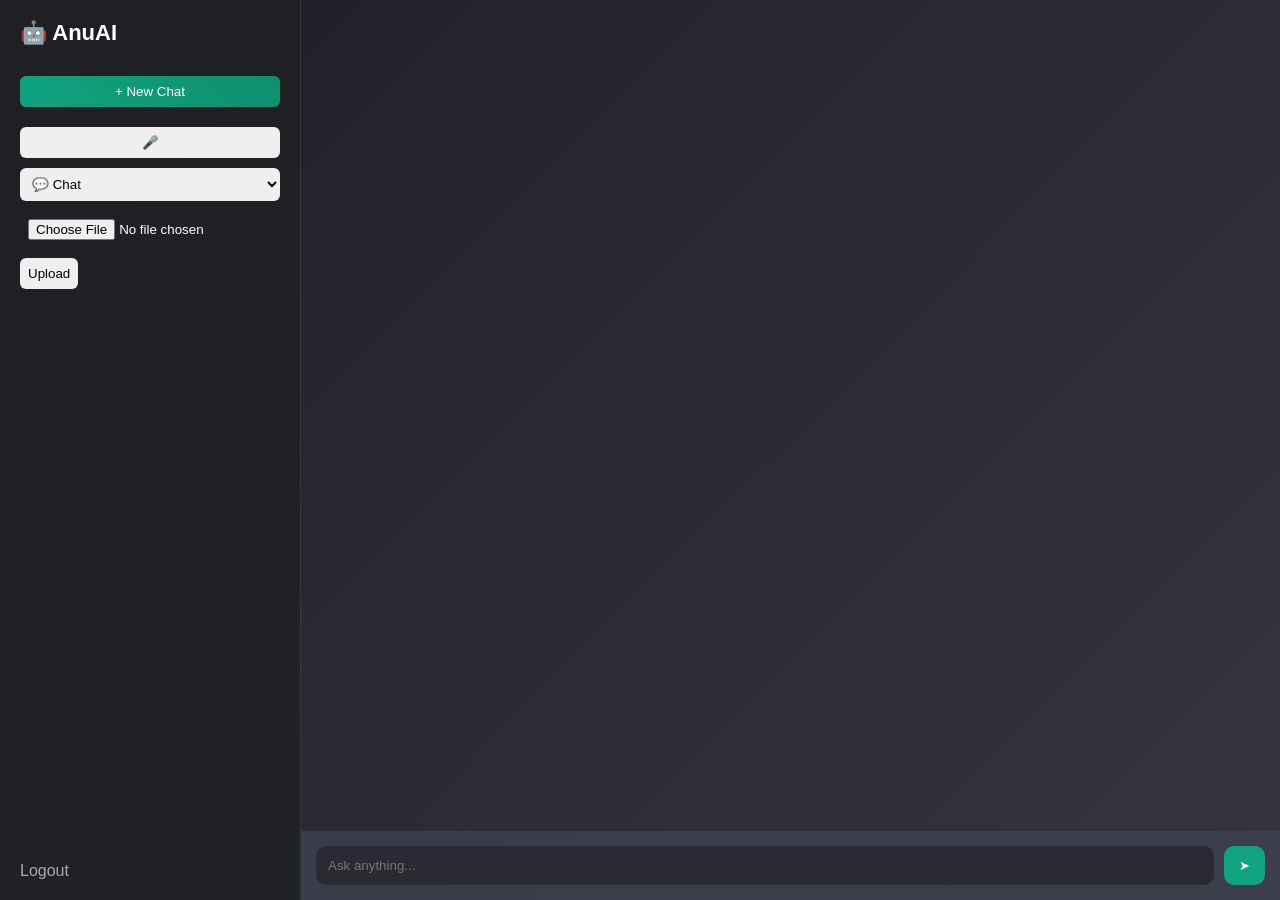
==== templates/index.html @ daa3c26f "Add files via upload smat project" ====
<!DOCTYPE html>

<html>
<head>
    <title>AnuAI Pro</title>
    <link rel="stylesheet" href="/static/style.css">
</head>
<body>

<div class="app">


<!-- Sidebar -->
<div class="sidebar">
    <div class="logo">🤖 AnuAI</div>

    <button class="new-chat" onclick="newChat()">+ New Chat</button>
<button id="micBtn">🎤</button>
    <select id="mode">
        <option value="normal">💬 Chat</option>
        <option value="rag">📄 PDF</option>
        <option value="image">🎨 Image</option>
    </select>

    <form action="/upload" method="POST" enctype="multipart/form-data">
        <input type="file" name="file">
        <button type="submit">Upload</button>
    </form>

    <div class="bottom">
        <a href="/logout">Logout</a>
    </div>
</div>

<!-- Chat -->
<div class="chat">

    <div id="chat-box" class="chat-box"></div>

    <div class="input-box">
        <input id="msg" placeholder="Ask anything..." onkeypress="if(event.key==='Enter') send()">
        <button onclick="send()">➤</button>
    </div>

</div>


</div>

<script src="/static/script.js"></script>

</body>
</html>
---- static/style.css ----
body {
margin: 0;
font-family: 'Segoe UI', sans-serif;
background: linear-gradient(135deg, #1e1f25, #343541);
color: white;
}

/* Layout */
.app {
display: flex;
height: 100vh;
}

/* Sidebar */
.sidebar {
width: 260px;
padding: 20px;
background: rgba(32,33,35,0.8);
backdrop-filter: blur(10px);
display: flex;
flex-direction: column;
border-right: 1px solid rgba(255,255,255,0.1);
}

.logo {
font-size: 22px;
font-weight: bold;
margin-bottom: 20px;
}

.new-chat {
background: linear-gradient(45deg, #10a37f, #0e8f6f);
border: none;
padding: 10px;
border-radius: 8px;
color: white;
cursor: pointer;
margin-bottom: 10px;
transition: 0.3s;
}

.new-chat:hover {
transform: scale(1.05);
}

.sidebar select,
.sidebar input,
.sidebar button {
margin-top: 10px;
padding: 8px;
border-radius: 6px;
border: none;
}

.bottom {
margin-top: auto;
}

.bottom a {
color: #aaa;
text-decoration: none;
}

/* Chat */
.chat {
flex: 1;
display: flex;
flex-direction: column;
}

/* Messages */
.chat-box {
flex: 1;
padding: 30px;
overflow-y: auto;
}

/* Message bubble */
.message {
max-width: 65%;
padding: 12px 15px;
border-radius: 12px;
margin-bottom: 15px;
animation: fadeIn 0.3s ease-in;
}

.user {
background: linear-gradient(45deg, #10a37f, #0e8f6f);
margin-left: auto;
}

.bot {
background: rgba(255,255,255,0.08);
backdrop-filter: blur(5px);
}

/* Input */
.input-box {
display: flex;
padding: 15px;
background: rgba(64,65,79,0.8);
backdrop-filter: blur(10px);
}

.input-box input {
flex: 1;
padding: 12px;
border-radius: 10px;
border: none;
background: #2a2b32;
color: white;
}

.input-box button {
margin-left: 10px;
padding: 12px 15px;
border: none;
background: #10a37f;
color: white;
border-radius: 10px;
cursor: pointer;
}

/* Animation */
@keyframes fadeIn {
from {opacity: 0; transform: translateY(10px);}
to {opacity: 1;}
}
/* typing dots animation */
.message.bot::after {
content: '';
display: inline-block;
width: 5px;
height: 5px;
margin-left: 5px;
border-radius: 50%;
animation: blink 1s infinite;
}

@keyframes blink {
0% {opacity: 0;}
50% {opacity: 1;}
100% {opacity: 0;}
}
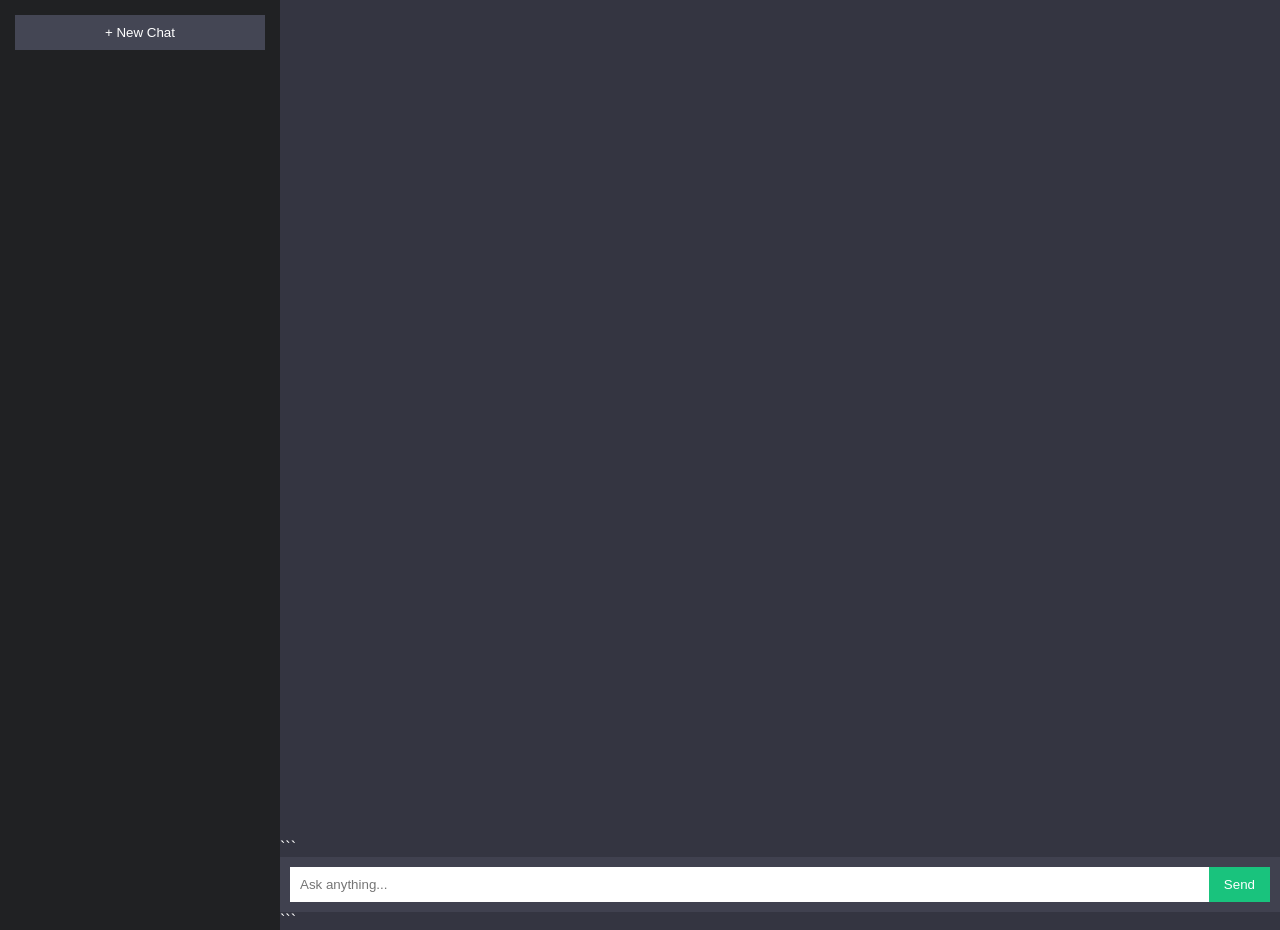
==== commit 9ab4616e: "Update index.html changes new" ====
--- a/templates/index.html
+++ b/templates/index.html
@@ -1,53 +1,144 @@
 <!DOCTYPE html>
 
-<html>
+<html lang="en">
 <head>
-    <title>AnuAI Pro</title>
-    <link rel="stylesheet" href="/static/style.css">
+<meta charset="UTF-8">
+<title>Anu AI</title>
+<meta name="viewport" content="width=device-width, initial-scale=1.0">
+
+<style>
+body {
+    margin: 0;
+    font-family: Arial, sans-serif;
+    background: #343541;
+    color: white;
+    display: flex;
+}
+
+/* Sidebar */
+.sidebar {
+    width: 250px;
+    background: #202123;
+    height: 100vh;
+    padding: 15px;
+}
+
+.sidebar button {
+    width: 100%;
+    padding: 10px;
+    background: #444654;
+    border: none;
+    color: white;
+    cursor: pointer;
+    margin-bottom: 10px;
+}
+
+/* Chat Area */
+.chat-container {
+    flex: 1;
+    display: flex;
+    flex-direction: column;
+}
+
+.chat-box {
+    flex: 1;
+    overflow-y: auto;
+    padding: 20px;
+}
+
+/* Messages */
+.message {
+    max-width: 70%;
+    padding: 12px;
+    margin: 10px 0;
+    border-radius: 10px;
+}
+
+.user {
+    background: #0b93f6;
+    align-self: flex-end;
+}
+
+.bot {
+    background: #444654;
+    align-self: flex-start;
+}
+
+/* Input */
+.input-box {
+    display: flex;
+    padding: 10px;
+    background: #40414f;
+}
+
+.input-box input {
+    flex: 1;
+    padding: 10px;
+    border: none;
+    outline: none;
+}
+
+.input-box button {
+    padding: 10px 15px;
+    border: none;
+    background: #19c37d;
+    color: white;
+    cursor: pointer;
+}
+</style>
+
 </head>
+
 <body>
 
-<div class="app">
-
-
-<!-- Sidebar -->
 <div class="sidebar">
-    <div class="logo">🤖 AnuAI</div>
-
-    <button class="new-chat" onclick="newChat()">+ New Chat</button>
-<button id="micBtn">🎤</button>
-    <select id="mode">
-        <option value="normal">💬 Chat</option>
-        <option value="rag">📄 PDF</option>
-        <option value="image">🎨 Image</option>
-    </select>
-
-    <form action="/upload" method="POST" enctype="multipart/form-data">
-        <input type="file" name="file">
-        <button type="submit">Upload</button>
-    </form>
-
-    <div class="bottom">
-        <a href="/logout">Logout</a>
-    </div>
+    <button onclick="newChat()">+ New Chat</button>
 </div>
 
-<!-- Chat -->
-<div class="chat">
+<div class="chat-container">
+    <div class="chat-box" id="chat"></div>
 
-    <div id="chat-box" class="chat-box"></div>
-
-    <div class="input-box">
-        <input id="msg" placeholder="Ask anything..." onkeypress="if(event.key==='Enter') send()">
-        <button onclick="send()">➤</button>
-    </div>
+```
+<div class="input-box">
+    <input type="text" id="msg" placeholder="Ask anything...">
+    <button onclick="sendMessage()">Send</button>
+</div>
+```
 
 </div>
 
+<script>
+async function sendMessage() {
+    let input = document.getElementById("msg");
+    let message = input.value;
+    if (!message) return;
 
-</div>
+    addMessage(message, "user");
+    input.value = "";
 
-<script src="/static/script.js"></script>
+    let res = await fetch("/chat", {
+        method: "POST",
+        headers: {"Content-Type": "application/json"},
+        body: JSON.stringify({message: message})
+    });
+
+    let data = await res.json();
+    addMessage(data.reply, "bot");
+}
+
+function addMessage(text, type) {
+    let chat = document.getElementById("chat");
+    let div = document.createElement("div");
+    div.className = "message " + type;
+    div.innerText = text;
+    chat.appendChild(div);
+    chat.scrollTop = chat.scrollHeight;
+}
+
+function newChat() {
+    document.getElementById("chat").innerHTML = "";
+}
+</script>
 
 </body>
 </html>
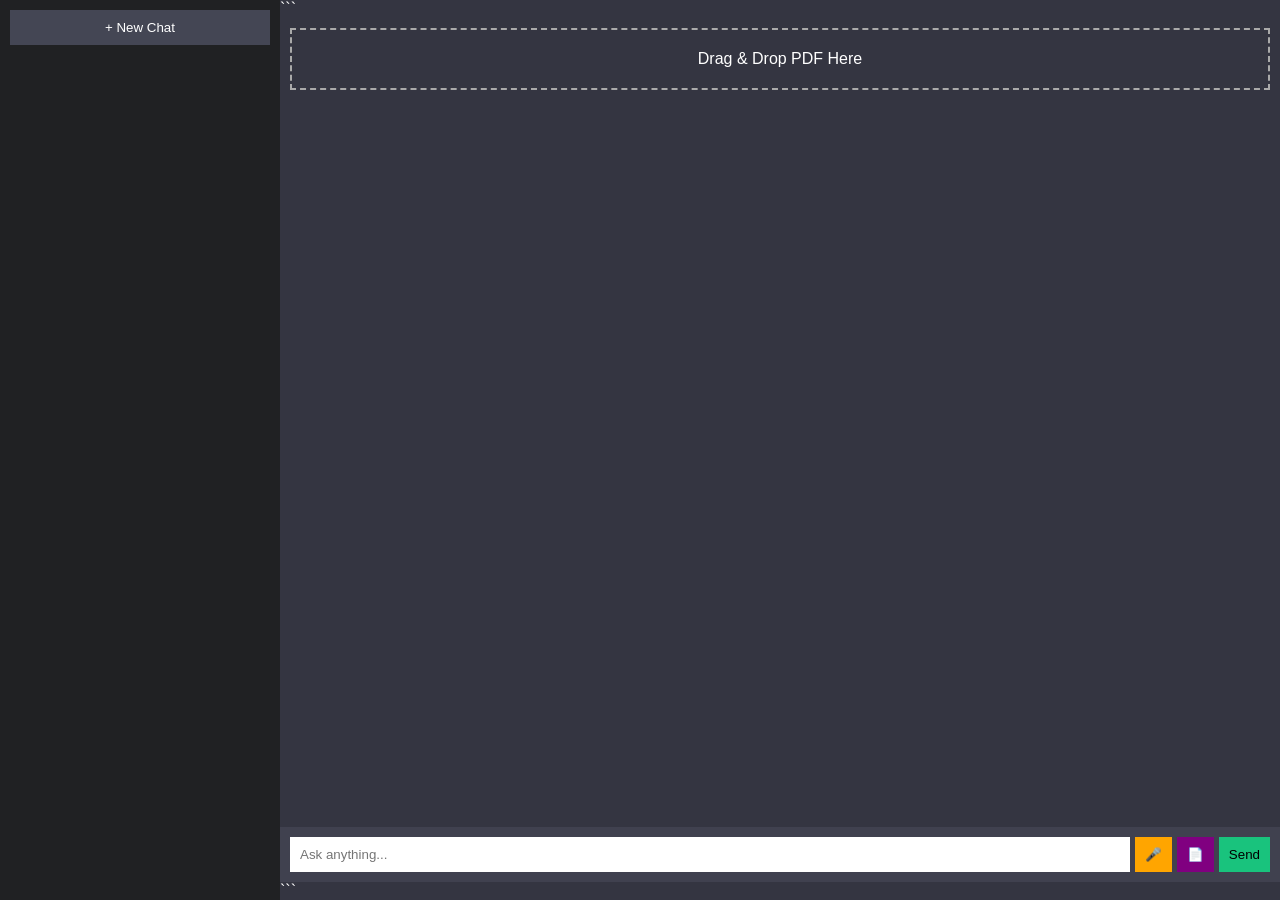
==== commit 4745f4fc: "Update index.html" ====
--- a/templates/index.html
+++ b/templates/index.html
@@ -3,37 +3,38 @@
 <html lang="en">
 <head>
 <meta charset="UTF-8">
-<title>Anu AI</title>
+<title>Anu AI Pro</title>
 <meta name="viewport" content="width=device-width, initial-scale=1.0">
 
 <style>
 body {
     margin: 0;
-    font-family: Arial, sans-serif;
+    font-family: Arial;
+    display: flex;
+    height: 100vh;
     background: #343541;
     color: white;
-    display: flex;
 }
 
 /* Sidebar */
 .sidebar {
-    width: 250px;
+    width: 260px;
     background: #202123;
-    height: 100vh;
-    padding: 15px;
+    padding: 10px;
+    overflow-y: auto;
 }
 
 .sidebar button {
     width: 100%;
     padding: 10px;
+    margin-bottom: 10px;
     background: #444654;
     border: none;
     color: white;
     cursor: pointer;
-    margin-bottom: 10px;
-}
-
-/* Chat Area */
+}
+
+/* Chat */
 .chat-container {
     flex: 1;
     display: flex;
@@ -42,26 +43,26 @@
 
 .chat-box {
     flex: 1;
+    padding: 20px;
     overflow-y: auto;
-    padding: 20px;
 }
 
 /* Messages */
 .message {
+    padding: 10px;
+    margin: 10px;
+    border-radius: 10px;
     max-width: 70%;
-    padding: 12px;
-    margin: 10px 0;
-    border-radius: 10px;
+    animation: fadeIn 0.3s ease;
 }
 
 .user {
     background: #0b93f6;
-    align-self: flex-end;
+    margin-left: auto;
 }
 
 .bot {
     background: #444654;
-    align-self: flex-start;
 }
 
 /* Input */
@@ -69,21 +70,38 @@
     display: flex;
     padding: 10px;
     background: #40414f;
-}
-
-.input-box input {
+    gap: 5px;
+}
+
+input {
     flex: 1;
     padding: 10px;
     border: none;
     outline: none;
 }
 
-.input-box button {
-    padding: 10px 15px;
+button {
+    padding: 10px;
     border: none;
-    background: #19c37d;
-    color: white;
     cursor: pointer;
+}
+
+.send { background: #19c37d; }
+.voice { background: orange; }
+.upload { background: purple; }
+
+/* Drag Drop */
+.drop-area {
+    border: 2px dashed #aaa;
+    padding: 20px;
+    text-align: center;
+    margin: 10px;
+}
+
+/* Animation */
+@keyframes fadeIn {
+    from {opacity: 0; transform: translateY(10px);}
+    to {opacity: 1;}
 }
 </style>
 
@@ -93,37 +111,48 @@
 
 <div class="sidebar">
     <button onclick="newChat()">+ New Chat</button>
+    <div id="history"></div>
 </div>
 
 <div class="chat-container">
-    <div class="chat-box" id="chat"></div>
 
 ```
+<div class="drop-area" id="drop">
+    Drag & Drop PDF Here
+</div>
+
+<div class="chat-box" id="chat"></div>
+
 <div class="input-box">
     <input type="text" id="msg" placeholder="Ask anything...">
-    <button onclick="sendMessage()">Send</button>
+    <button class="voice" onclick="startVoice()">🎤</button>
+    <button class="upload" onclick="uploadPDF()">📄</button>
+    <button class="send" onclick="sendMessage()">Send</button>
 </div>
 ```
 
 </div>
 
 <script>
+let historyList = [];
+
 async function sendMessage() {
     let input = document.getElementById("msg");
-    let message = input.value;
-    if (!message) return;
-
-    addMessage(message, "user");
+    let text = input.value;
+    if (!text) return;
+
+    addMessage(text, "user");
+    saveHistory(text);
     input.value = "";
 
     let res = await fetch("/chat", {
         method: "POST",
         headers: {"Content-Type": "application/json"},
-        body: JSON.stringify({message: message})
+        body: JSON.stringify({message: text})
     });
 
     let data = await res.json();
-    addMessage(data.reply, "bot");
+    typeEffect(data.reply);
 }
 
 function addMessage(text, type) {
@@ -135,6 +164,92 @@
     chat.scrollTop = chat.scrollHeight;
 }
 
+/* Typing Animation */
+function typeEffect(text) {
+    let chat = document.getElementById("chat");
+    let div = document.createElement("div");
+    div.className = "message bot";
+    chat.appendChild(div);
+
+    let i = 0;
+    let interval = setInterval(() => {
+        div.innerText += text[i];
+        i++;
+        if (i >= text.length) clearInterval(interval);
+        chat.scrollTop = chat.scrollHeight;
+    }, 15);
+}
+
+/* Voice */
+function startVoice() {
+    let recognition = new (window.SpeechRecognition || window.webkitSpeechRecognition)();
+    recognition.start();
+
+    recognition.onresult = function(e) {
+        document.getElementById("msg").value = e.results[0][0].transcript;
+    };
+}
+
+/* PDF Upload */
+function uploadPDF() {
+    let input = document.createElement("input");
+    input.type = "file";
+    input.accept = "application/pdf";
+
+    input.onchange = async function() {
+        let file = input.files[0];
+        let formData = new FormData();
+        formData.append("file", file);
+
+        await fetch("/upload", {
+            method: "POST",
+            body: formData
+        });
+
+        alert("PDF Uploaded!");
+    };
+
+    input.click();
+}
+
+/* Drag & Drop */
+let drop = document.getElementById("drop");
+
+drop.ondragover = e => e.preventDefault();
+
+drop.ondrop = async e => {
+    e.preventDefault();
+    let file = e.dataTransfer.files[0];
+
+    let formData = new FormData();
+    formData.append("file", file);
+
+    await fetch("/upload", {
+        method: "POST",
+        body: formData
+    });
+
+    alert("PDF Uploaded!");
+};
+
+/* Chat History */
+function saveHistory(msg) {
+    historyList.push(msg);
+    renderHistory();
+}
+
+function renderHistory() {
+    let div = document.getElementById("history");
+    div.innerHTML = "";
+
+    historyList.forEach(h => {
+        let btn = document.createElement("button");
+        btn.innerText = h;
+        btn.onclick = () => addMessage(h, "user");
+        div.appendChild(btn);
+    });
+}
+
 function newChat() {
     document.getElementById("chat").innerHTML = "";
 }
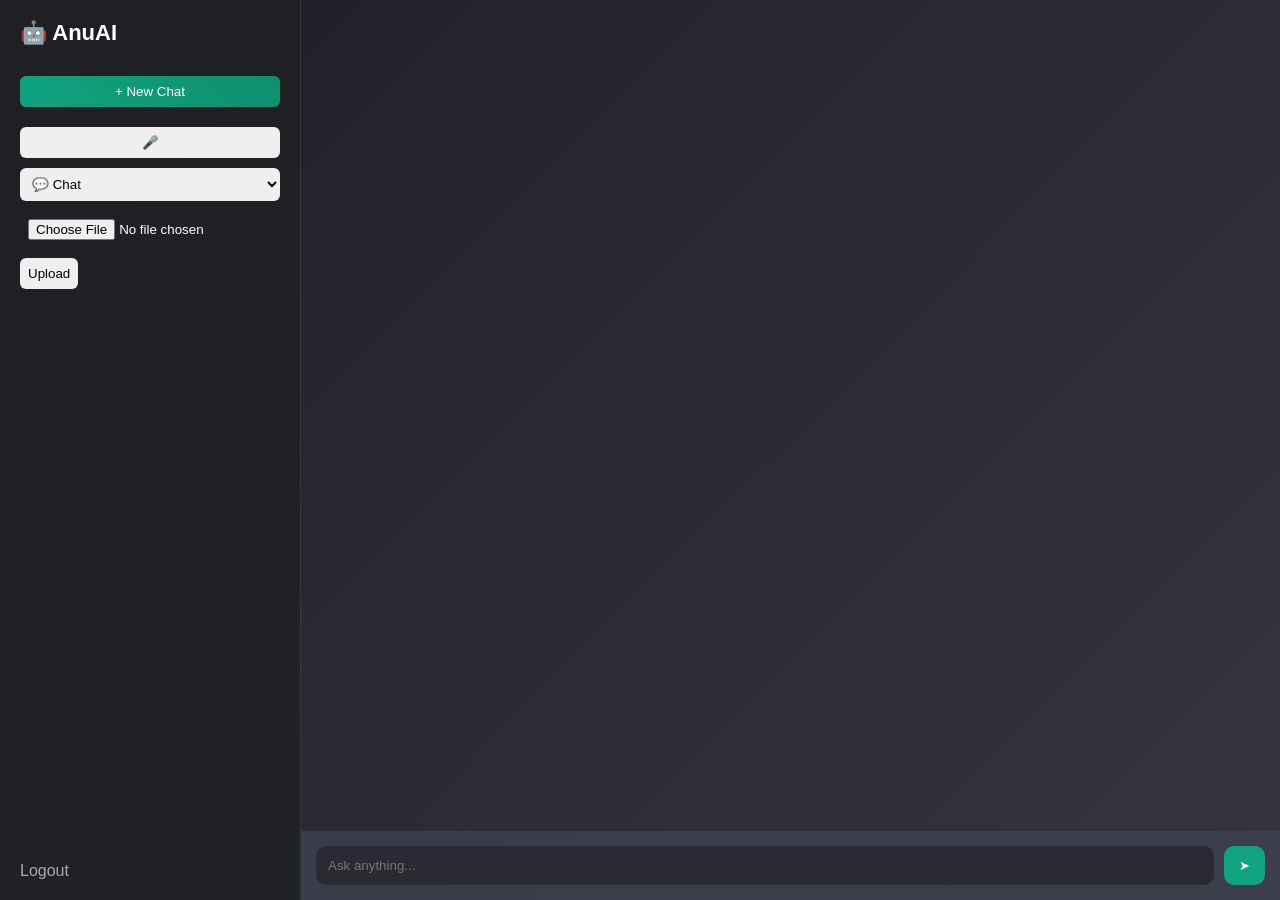
==== commit 24fb7285: "Update index.html" ====
--- a/templates/index.html
+++ b/templates/index.html
@@ -1,259 +1,53 @@
 <!DOCTYPE html>
 
-<html lang="en">
+<html>
 <head>
-<meta charset="UTF-8">
-<title>Anu AI Pro</title>
-<meta name="viewport" content="width=device-width, initial-scale=1.0">
-
-<style>
-body {
-    margin: 0;
-    font-family: Arial;
-    display: flex;
-    height: 100vh;
-    background: #343541;
-    color: white;
-}
-
-/* Sidebar */
-.sidebar {
-    width: 260px;
-    background: #202123;
-    padding: 10px;
-    overflow-y: auto;
-}
-
-.sidebar button {
-    width: 100%;
-    padding: 10px;
-    margin-bottom: 10px;
-    background: #444654;
-    border: none;
-    color: white;
-    cursor: pointer;
-}
-
-/* Chat */
-.chat-container {
-    flex: 1;
-    display: flex;
-    flex-direction: column;
-}
-
-.chat-box {
-    flex: 1;
-    padding: 20px;
-    overflow-y: auto;
-}
-
-/* Messages */
-.message {
-    padding: 10px;
-    margin: 10px;
-    border-radius: 10px;
-    max-width: 70%;
-    animation: fadeIn 0.3s ease;
-}
-
-.user {
-    background: #0b93f6;
-    margin-left: auto;
-}
-
-.bot {
-    background: #444654;
-}
-
-/* Input */
-.input-box {
-    display: flex;
-    padding: 10px;
-    background: #40414f;
-    gap: 5px;
-}
-
-input {
-    flex: 1;
-    padding: 10px;
-    border: none;
-    outline: none;
-}
-
-button {
-    padding: 10px;
-    border: none;
-    cursor: pointer;
-}
-
-.send { background: #19c37d; }
-.voice { background: orange; }
-.upload { background: purple; }
-
-/* Drag Drop */
-.drop-area {
-    border: 2px dashed #aaa;
-    padding: 20px;
-    text-align: center;
-    margin: 10px;
-}
-
-/* Animation */
-@keyframes fadeIn {
-    from {opacity: 0; transform: translateY(10px);}
-    to {opacity: 1;}
-}
-</style>
-
+    <title>AnuAI Pro</title>
+    <link rel="stylesheet" href="/static/style.css">
 </head>
-
 <body>
 
+<div class="app">
+
+
+<!-- Sidebar -->
 <div class="sidebar">
-    <button onclick="newChat()">+ New Chat</button>
-    <div id="history"></div>
+    <div class="logo">🤖 AnuAI</div>
+
+    <button class="new-chat" onclick="newChat()">+ New Chat</button>
+<button id="micBtn">🎤</button>
+    <select id="mode">
+        <option value="normal">💬 Chat</option>
+        <option value="rag">📄 PDF</option>
+        <option value="image">🎨 Image</option>
+    </select>
+
+    <form action="/upload" method="POST" enctype="multipart/form-data">
+        <input type="file" name="file">
+        <button type="submit">Upload</button>
+    </form>
+
+    <div class="bottom">
+        <a href="/logout">Logout</a>
+    </div>
 </div>
 
-<div class="chat-container">
+<!-- Chat -->
+<div class="chat">
 
-```
-<div class="drop-area" id="drop">
-    Drag & Drop PDF Here
-</div>
+    <div id="chat-box" class="chat-box"></div>
 
-<div class="chat-box" id="chat"></div>
-
-<div class="input-box">
-    <input type="text" id="msg" placeholder="Ask anything...">
-    <button class="voice" onclick="startVoice()">🎤</button>
-    <button class="upload" onclick="uploadPDF()">📄</button>
-    <button class="send" onclick="sendMessage()">Send</button>
-</div>
-```
+    <div class="input-box">
+        <input id="msg" placeholder="Ask anything..." onkeypress="if(event.key==='Enter') send()">
+        <button onclick="send()">➤</button>
+    </div>
 
 </div>
 
-<script>
-let historyList = [];
 
-async function sendMessage() {
-    let input = document.getElementById("msg");
-    let text = input.value;
-    if (!text) return;
+</div>
 
-    addMessage(text, "user");
-    saveHistory(text);
-    input.value = "";
-
-    let res = await fetch("/chat", {
-        method: "POST",
-        headers: {"Content-Type": "application/json"},
-        body: JSON.stringify({message: text})
-    });
-
-    let data = await res.json();
-    typeEffect(data.reply);
-}
-
-function addMessage(text, type) {
-    let chat = document.getElementById("chat");
-    let div = document.createElement("div");
-    div.className = "message " + type;
-    div.innerText = text;
-    chat.appendChild(div);
-    chat.scrollTop = chat.scrollHeight;
-}
-
-/* Typing Animation */
-function typeEffect(text) {
-    let chat = document.getElementById("chat");
-    let div = document.createElement("div");
-    div.className = "message bot";
-    chat.appendChild(div);
-
-    let i = 0;
-    let interval = setInterval(() => {
-        div.innerText += text[i];
-        i++;
-        if (i >= text.length) clearInterval(interval);
-        chat.scrollTop = chat.scrollHeight;
-    }, 15);
-}
-
-/* Voice */
-function startVoice() {
-    let recognition = new (window.SpeechRecognition || window.webkitSpeechRecognition)();
-    recognition.start();
-
-    recognition.onresult = function(e) {
-        document.getElementById("msg").value = e.results[0][0].transcript;
-    };
-}
-
-/* PDF Upload */
-function uploadPDF() {
-    let input = document.createElement("input");
-    input.type = "file";
-    input.accept = "application/pdf";
-
-    input.onchange = async function() {
-        let file = input.files[0];
-        let formData = new FormData();
-        formData.append("file", file);
-
-        await fetch("/upload", {
-            method: "POST",
-            body: formData
-        });
-
-        alert("PDF Uploaded!");
-    };
-
-    input.click();
-}
-
-/* Drag & Drop */
-let drop = document.getElementById("drop");
-
-drop.ondragover = e => e.preventDefault();
-
-drop.ondrop = async e => {
-    e.preventDefault();
-    let file = e.dataTransfer.files[0];
-
-    let formData = new FormData();
-    formData.append("file", file);
-
-    await fetch("/upload", {
-        method: "POST",
-        body: formData
-    });
-
-    alert("PDF Uploaded!");
-};
-
-/* Chat History */
-function saveHistory(msg) {
-    historyList.push(msg);
-    renderHistory();
-}
-
-function renderHistory() {
-    let div = document.getElementById("history");
-    div.innerHTML = "";
-
-    historyList.forEach(h => {
-        let btn = document.createElement("button");
-        btn.innerText = h;
-        btn.onclick = () => addMessage(h, "user");
-        div.appendChild(btn);
-    });
-}
-
-function newChat() {
-    document.getElementById("chat").innerHTML = "";
-}
-</script>
+<script src="/static/script.js"></script>
 
 </body>
 </html>
--- a/static/style.css
+++ b/static/style.css
@@ -0,0 +1,144 @@
+body {
+margin: 0;
+font-family: 'Segoe UI', sans-serif;
+background: linear-gradient(135deg, #1e1f25, #343541);
+color: white;
+}
+
+/* Layout */
+.app {
+display: flex;
+height: 100vh;
+}
+
+/* Sidebar */
+.sidebar {
+width: 260px;
+padding: 20px;
+background: rgba(32,33,35,0.8);
+backdrop-filter: blur(10px);
+display: flex;
+flex-direction: column;
+border-right: 1px solid rgba(255,255,255,0.1);
+}
+
+.logo {
+font-size: 22px;
+font-weight: bold;
+margin-bottom: 20px;
+}
+
+.new-chat {
+background: linear-gradient(45deg, #10a37f, #0e8f6f);
+border: none;
+padding: 10px;
+border-radius: 8px;
+color: white;
+cursor: pointer;
+margin-bottom: 10px;
+transition: 0.3s;
+}
+
+.new-chat:hover {
+transform: scale(1.05);
+}
+
+.sidebar select,
+.sidebar input,
+.sidebar button {
+margin-top: 10px;
+padding: 8px;
+border-radius: 6px;
+border: none;
+}
+
+.bottom {
+margin-top: auto;
+}
+
+.bottom a {
+color: #aaa;
+text-decoration: none;
+}
+
+/* Chat */
+.chat {
+flex: 1;
+display: flex;
+flex-direction: column;
+}
+
+/* Messages */
+.chat-box {
+flex: 1;
+padding: 30px;
+overflow-y: auto;
+}
+
+/* Message bubble */
+.message {
+max-width: 65%;
+padding: 12px 15px;
+border-radius: 12px;
+margin-bottom: 15px;
+animation: fadeIn 0.3s ease-in;
+}
+
+.user {
+background: linear-gradient(45deg, #10a37f, #0e8f6f);
+margin-left: auto;
+}
+
+.bot {
+background: rgba(255,255,255,0.08);
+backdrop-filter: blur(5px);
+}
+
+/* Input */
+.input-box {
+display: flex;
+padding: 15px;
+background: rgba(64,65,79,0.8);
+backdrop-filter: blur(10px);
+}
+
+.input-box input {
+flex: 1;
+padding: 12px;
+border-radius: 10px;
+border: none;
+background: #2a2b32;
+color: white;
+}
+
+.input-box button {
+margin-left: 10px;
+padding: 12px 15px;
+border: none;
+background: #10a37f;
+color: white;
+border-radius: 10px;
+cursor: pointer;
+}
+
+/* Animation */
+@keyframes fadeIn {
+from {opacity: 0; transform: translateY(10px);}
+to {opacity: 1;}
+}
+/* typing dots animation */
+.message.bot::after {
+content: '';
+display: inline-block;
+width: 5px;
+height: 5px;
+margin-left: 5px;
+border-radius: 50%;
+animation: blink 1s infinite;
+}
+
+@keyframes blink {
+0% {opacity: 0;}
+50% {opacity: 1;}
+100% {opacity: 0;}
+}
